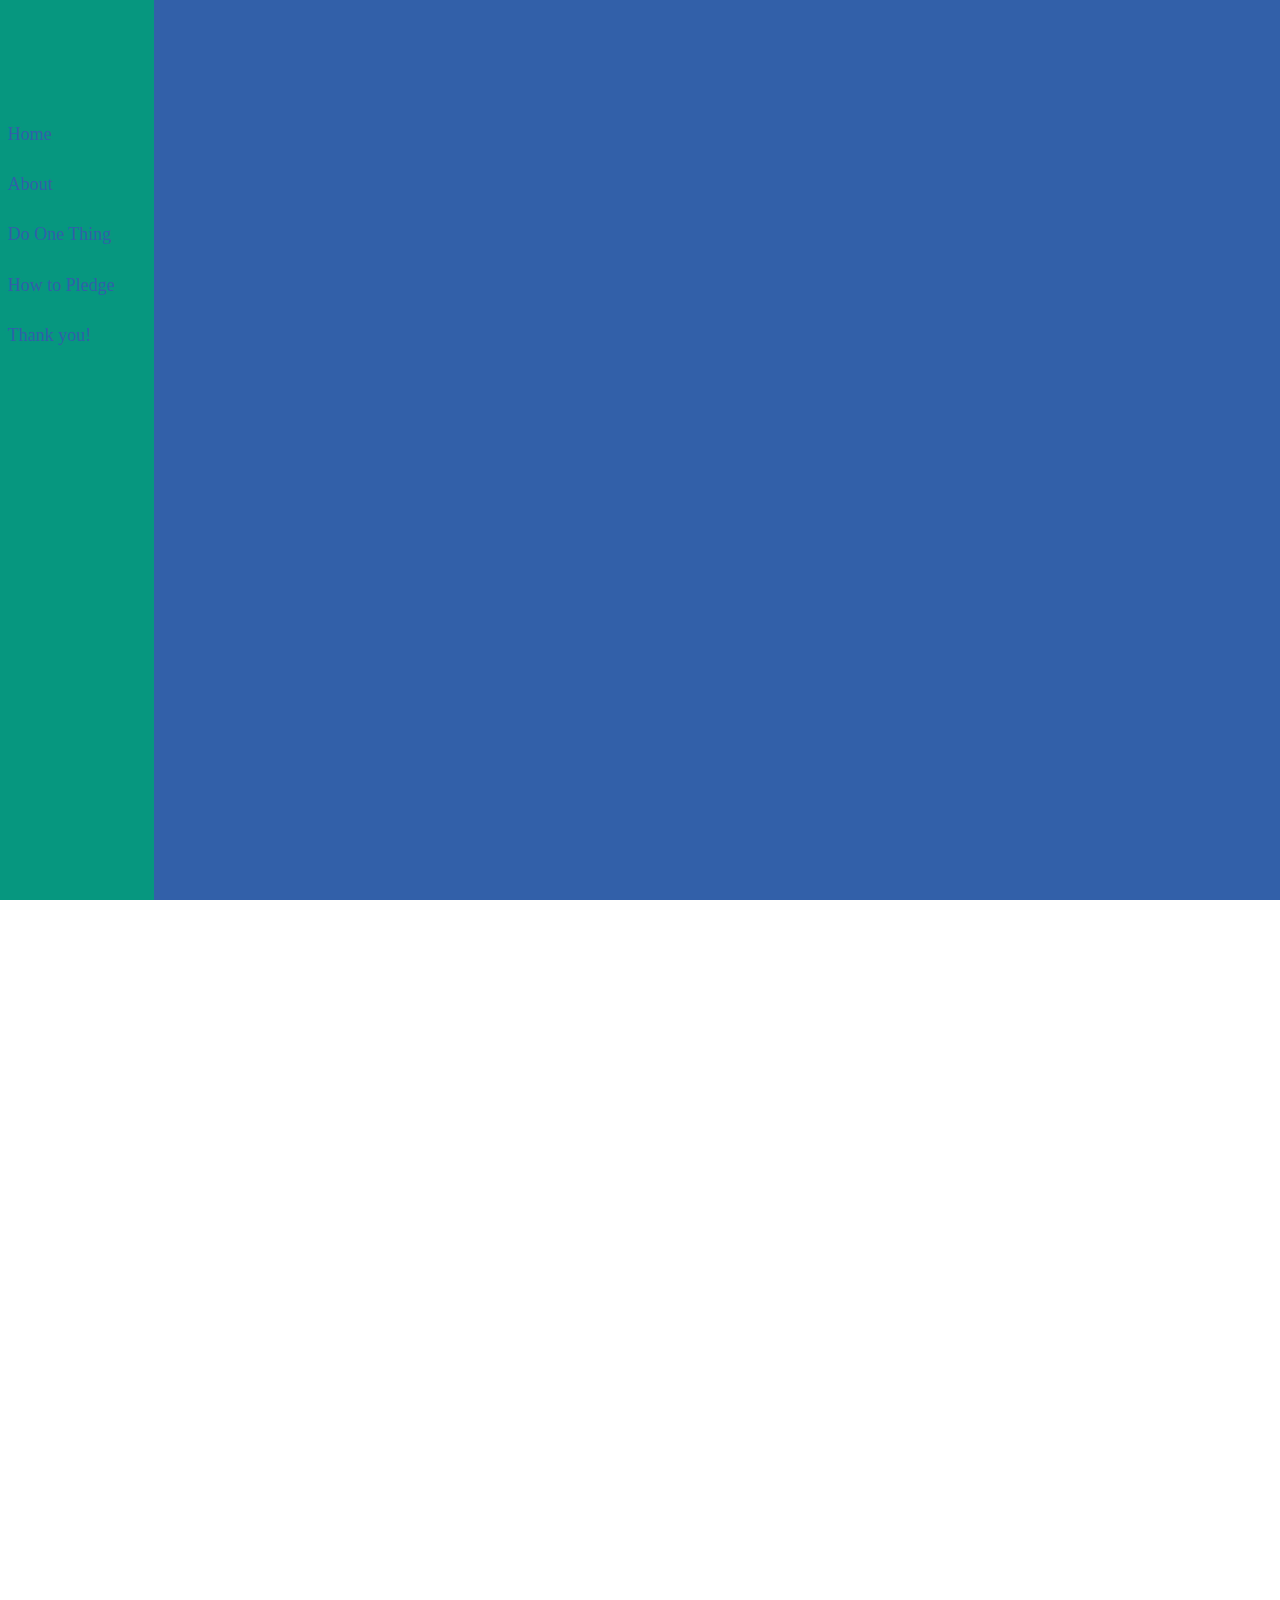
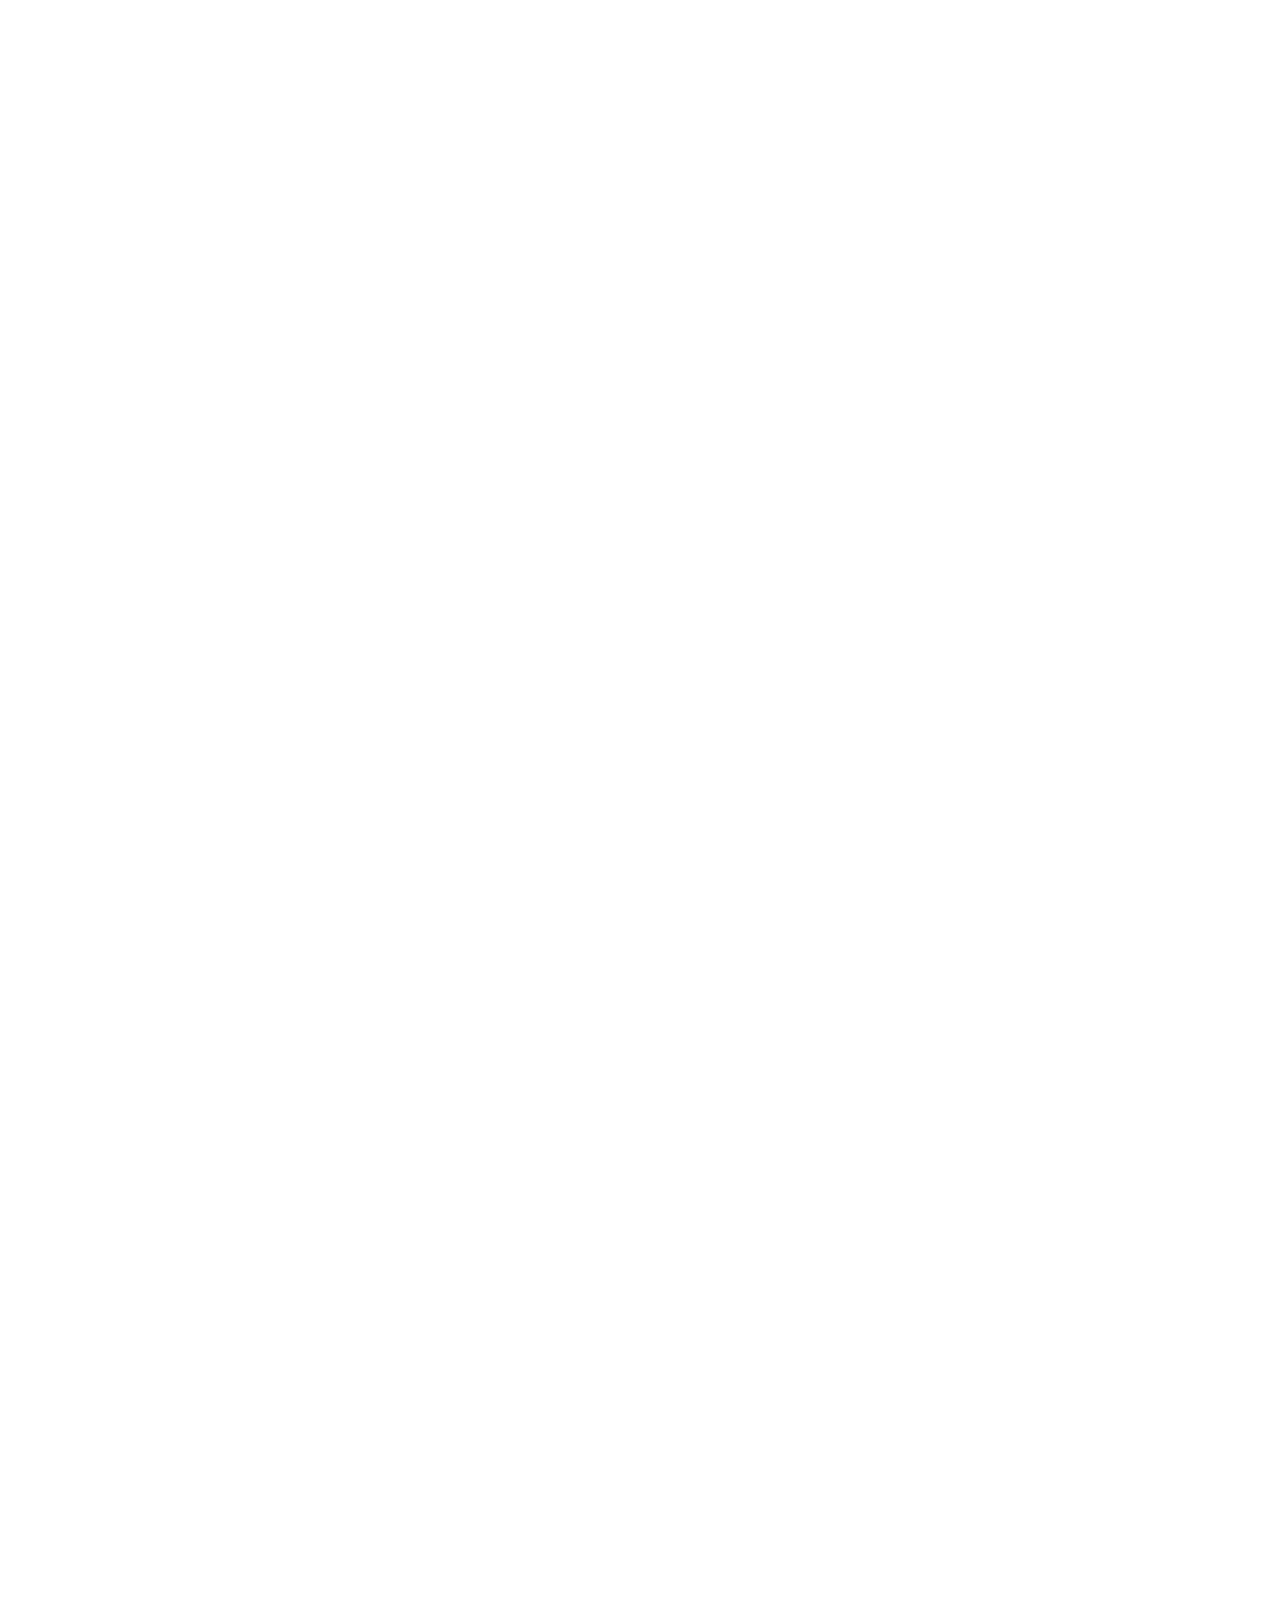
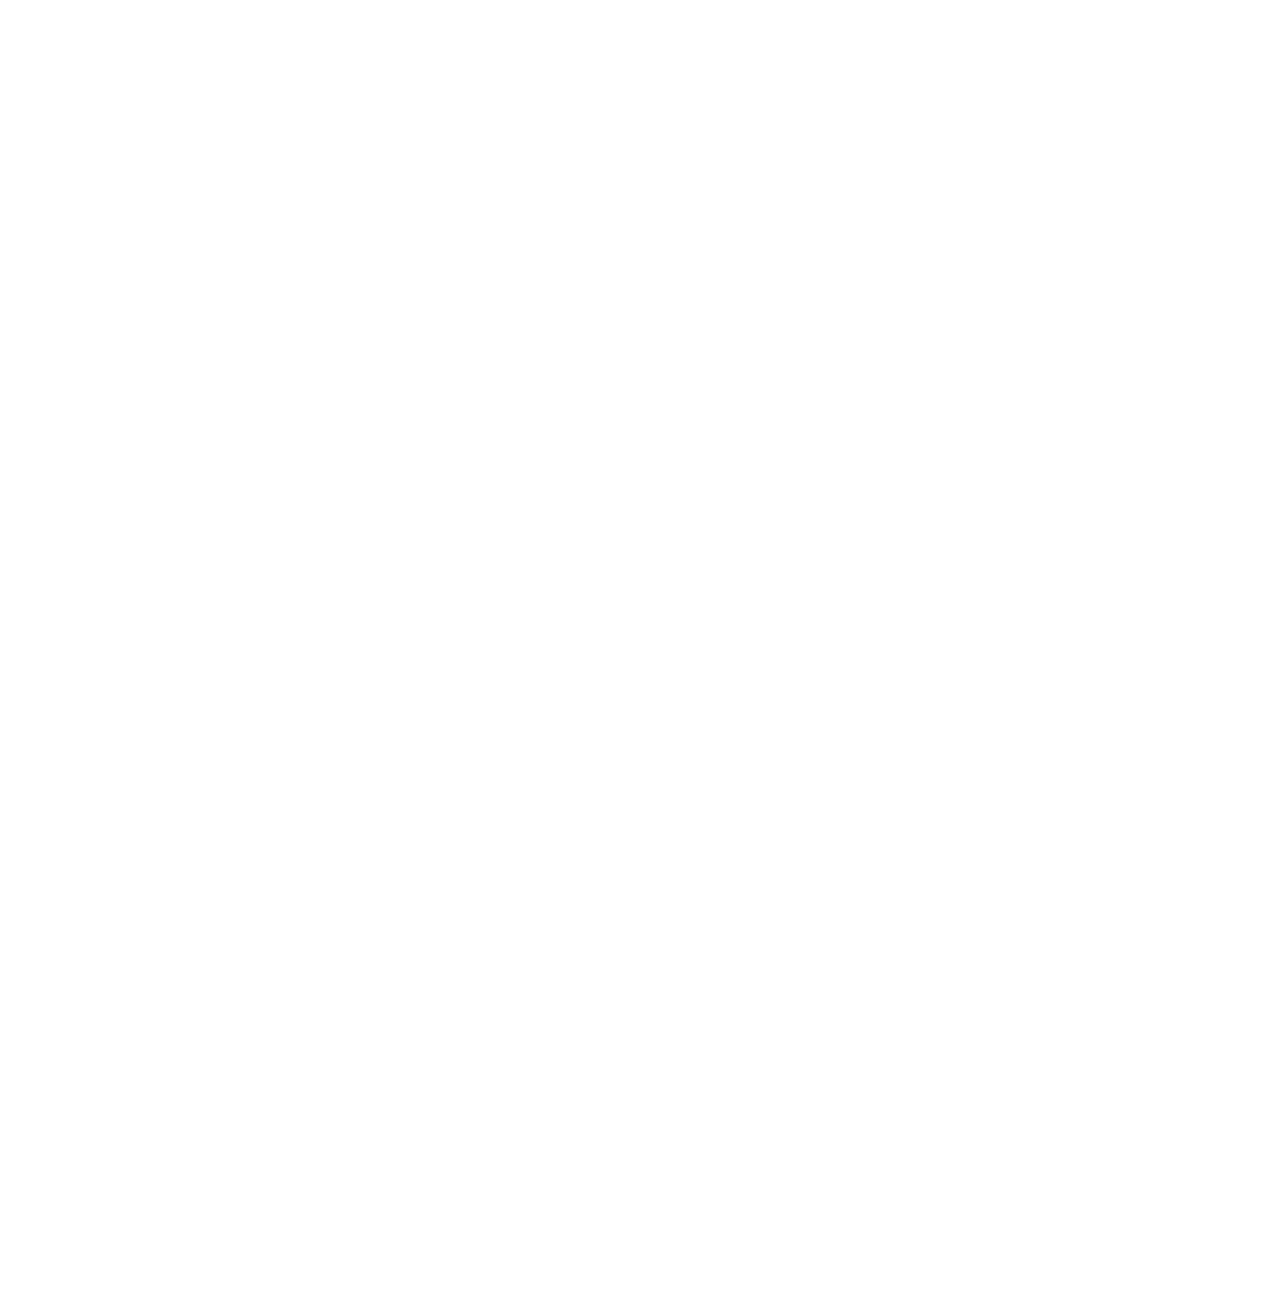
==== DOT.html @ 1df5a425 "Initial commit of all files" ====
<!--Written and designed by Anja Sheppard, December 2015
----Educational purposes only
----Open source - feel free to use
-->

<!DOCTYPE html>
<html>

    <head>

        <title>DOT</title>

        <link rel="stylesheet" type="text/css" href="jquery.fullPage.css" />


        <script src="https://ajax.googleapis.com/ajax/libs/jquery/1.11.3/jquery.min.js"></script>
        <link rel="stylesheet" type="text/css" href="jquery.fullPage.css">
        <link rel="stylesheet" type="text/css" href="DOT.css">
        <script type="text/javascript" src="DOT.js"></script>
        <script type="text/javascript" src="jquery.fullPage.js"></script>

    </head>

    <body>
        
        <div id = "navbar">
        
            <ul>
                
                <a href="#Home"><li id="litop">Home</li></a>
                <a href="#About"><li id="liabout">About</li></a>
                <a href="#DoOneThing"><li id="lidot">Do One Thing</li></a>
                <a href="#HowToPledge"><li id="lipledge">How to Pledge</li></a>
                <a href="#ThankYou"><li id="libottom">Thank you!</li></a>
            
                <!--<li id = "litop"><a>Climate Change</a></li>-->
                
                <!--<li id = "lidot"><a>Do One Thing</a></li>-->
                
               <!-- <li id = "lipledge"><a>How to Pledge</a></li>-->
                
                <!--<li id = "libottom"><a>Thank you!</a></li>-->
            
            </ul>
        
        </div>

        <div id = "fullpage">

            <div class = "section" id = "firstpage">

                <div id = "h1">

                    <h1></h1>

                </div>
                <!--<div id = "p">

                    <p>Click to learn more.</p>

                </div>-->

                <img id = "firstarrowimg" src = "newarrow.png" height = "20px" width = "40px"/>

            </div>

            <div class = "section" id = "secondpage">

                <img id = "secondtoparrowimg" src = "newarrow.png" height = "20px" width = "40px"/>
                
                <img id = "gwarming" src = "global-warming.jpg" height = "255px" width = "194px"/>

                <p  id = "secondpagep">Hi! Anja and Scout are sophomores at Chapel Hill High School. This year, they are attending the Climate LEAP (Leadership and Energy Awareness Program) at UNC. For their final action project, they are encouraging teens to DOT (Do One Thing). This website submits your chosen DOT to them, and they will put it on a mural at their school! Feel free to email with any questions: do1thing.chapelhillschools@gmail.com</p>

                <img id = "secondarrowimg" src = "newarrow.png" height = "20px" width = "40px"/>


            </div>

            <div class = "section" id = "thirdpage">

                <img id = "thirdtoparrowimg" src = "newarrow.png" height = "20px" width = "40px"/>

                <p id = thirdpagep>
                Climate change is one of the most important issues of our generation. Even through wars and terrorism are happening around the world, eventually those will be ended. Climate change is a long, unending process. It is up to us to change how extreme climate change impacts our lives.
                </p>

                <img id = "thirdarrowimg" src = "newarrow.png" height = "20px" width = "40px"/>

            </div>
            
            <div class = "section" id = "fourthpage">

                <img id = "fourthtoparrowimg" src = "newarrow.png" height = "20px" width = "40px"/>

                <p id = fourthpagep>
                How can each of us make a contribution to the end of climate change?
                Climate change is one of the biggest crises of this generation.

                </p>

                <img id = "fourtharrowimg" src = "newarrow.png" height = "20px" width = "40px"/>

            </div>

            <div class = "section" id = "fifthpage">

                <img id = "fifthtoparrowimg" src = "newarrow.png" height = "20px" width = "40px"/>
                
                <h2>Thank you for reading! Visit ACE's website below and pledge to Do One Thing!</h2>
                
                <input id = "pledgeButton" type="submit" value="PLEDGE!" onclick = "Submit()">
                
                <input id = "pledgeButton" type="submit" value="FORM!" onclick = "SubmitForm()">

                <!--<img id = "fiftharrowimg" src = "newarrow.png" height = "20px" width = "40px"/>-->


                <div id = "copyright"><p id = "cp">&copy Anja Sheppard 2016</p></div>

            </div>

        </div>

    </body>

</html>
---- DOT.css ----
html, body {

    /*height: 100%;*/
    margin: 0;
    overflow: auto;

}

#navbar{
    
    width: 12%;
    height: 100%;
    position: fixed;
    z-index: 100;
    background-color: #06977F;
    color: #3260A9;
    
}

#firstpage{

    background-color: #3260A9;
    width: 100%;
    /*height: 100%;*/
    position: relative;
    overflow: auto;


}

#secondpage{

    width: 100%;
    /*height: 100%;*/
    background-color: #14499E;
    position: relative;

}

#thirdpage{

    width: 100%;
    /*height: 100%;*/
    background-color: #0C3678;
    position: relative;


}

#fourthpage{

    width: 100%;
    /*height: 100%;*/
    background-color: #507ABC;
    position: relative;

}

#fifthpage{

    width: 100%;
    /*height: 100%;*/
    background-color: #14499E;
    position: relative;

}

#h1{

    display: none;
    font-family: candara;
    color: #799CD3;
    font-size: 64px;
    position: absolute;
    top: 30%;
    margin-right: -50%;
    transform: translate(-50%, -50%)

}

#p{

    position: absolute; 
    bottom: 0; 
    margin-left: 37%;
    font-family: "candara";
    font-size: 28px;
    color: #0C3678;
    
}

#firstarrowimg{

    position: absolute;
    bottom: 10px;
    margin-left: 47%;
    display: none;
    padding: 10px;
    
}

#secondarrowimg, #thirdarrowimg, #fourtharrowimg{

    position: absolute;
    bottom: 10px;
    margin-left: 47%;   
    padding: 10px;
    
}

#cp{

    position: absolute;
    bottom: 0;
    color: white;
    right: 10px;

}

#gwarming{

    padding: 2%;
    background-color: rgba(122, 156, 211, .70);
    border-radius: 10px;
    margin-left: 39%;
    margin-top: 3%;

}

#secondtoparrowimg, #thirdtoparrowimg, #fourthtoparrowimg, #fifthtoparrowimg{
    
    position: absolute;
    top: 10px;
    margin-left: 47%;
    padding: 10px;
    -ms-transform: rotate(180deg); /* IE 9 */
    -webkit-transform: rotate(180deg); /* Chrome, Safari, Opera */
    transform: rotate(180deg);

}

h1{

    margin-top: 0;
    font-family: candara;
    position: absolute;
    top: 40%;
    margin-left: 17%;
    font-size: 50px;
    color: #0C3678;

}

h2{

    margin-top: 0;
    margin-left: 17%;
    font-family: candara;
    top: 20%;
    position: absolute;

}

#thirdpagep, #fourthpagep{

    font-family: candara;
    margin-top: 0;
    margin-left: 10%;
    font-size: 18px;
    position: absolute;
    top: 20%;
    margin-right: 10%;

}

#fullpage{
    
    margin-left: 12%;
    
}

#navbar ul{
   
    padding-left: 5%;
    padding-right: 0;
    list-style-type: none;
    font-family: candara;
    height: 100%;
    font-size: 18px;
    
}

#navbar li{
    
    padding-left: 
    padding-top: 20%;
    padding-bottom: 20%;
    -webkit-transition: all .75s ease;
    -moz-transition: all .75s ease;
    /* Firefox */
    -o-transition: all .75s ease;
    /* IE 9 */
    -ms-transition: all .75s ease;
    /* Opera */
    
}

#litop{
    
    margin-top: 85%;
    
}

#navbar li:hover{
    
    background-color: #3260A9;
    color: #06977F;
    -webkit-transition: all .75s ease;
    -moz-transition: all .75s ease;
    /* Firefox */
    -o-transition: all .75s ease;
    /* IE 9 */
    -ms-transition: all .75s ease;
    /* Opera */
        
}

#navbar a:visited{
    
    text-decoration: none;
    color: #3260A9;
    
}

#navbar a:link{
    
    text-decoration: none;
    
}

#navbar a{
    
    color: #3260A9;
    
}

#secondpagep{
    
    font-family: candara;
    margin-right: 10%;
    margin-left: 10%;
    font-size: 24px;
    color: #C0C0C0;

}

#pledgeButton{
    
    border: none;
    background-color: #365F9F;
    color: white;
    margin-left: 45%;
    height: 50px;
    width: 100px;
    border-radius: 5px;
    font-size: 18px;
    margin-bottom: 2.5%;
    
}

#copyright{
    
    font-family: candara;
    
}
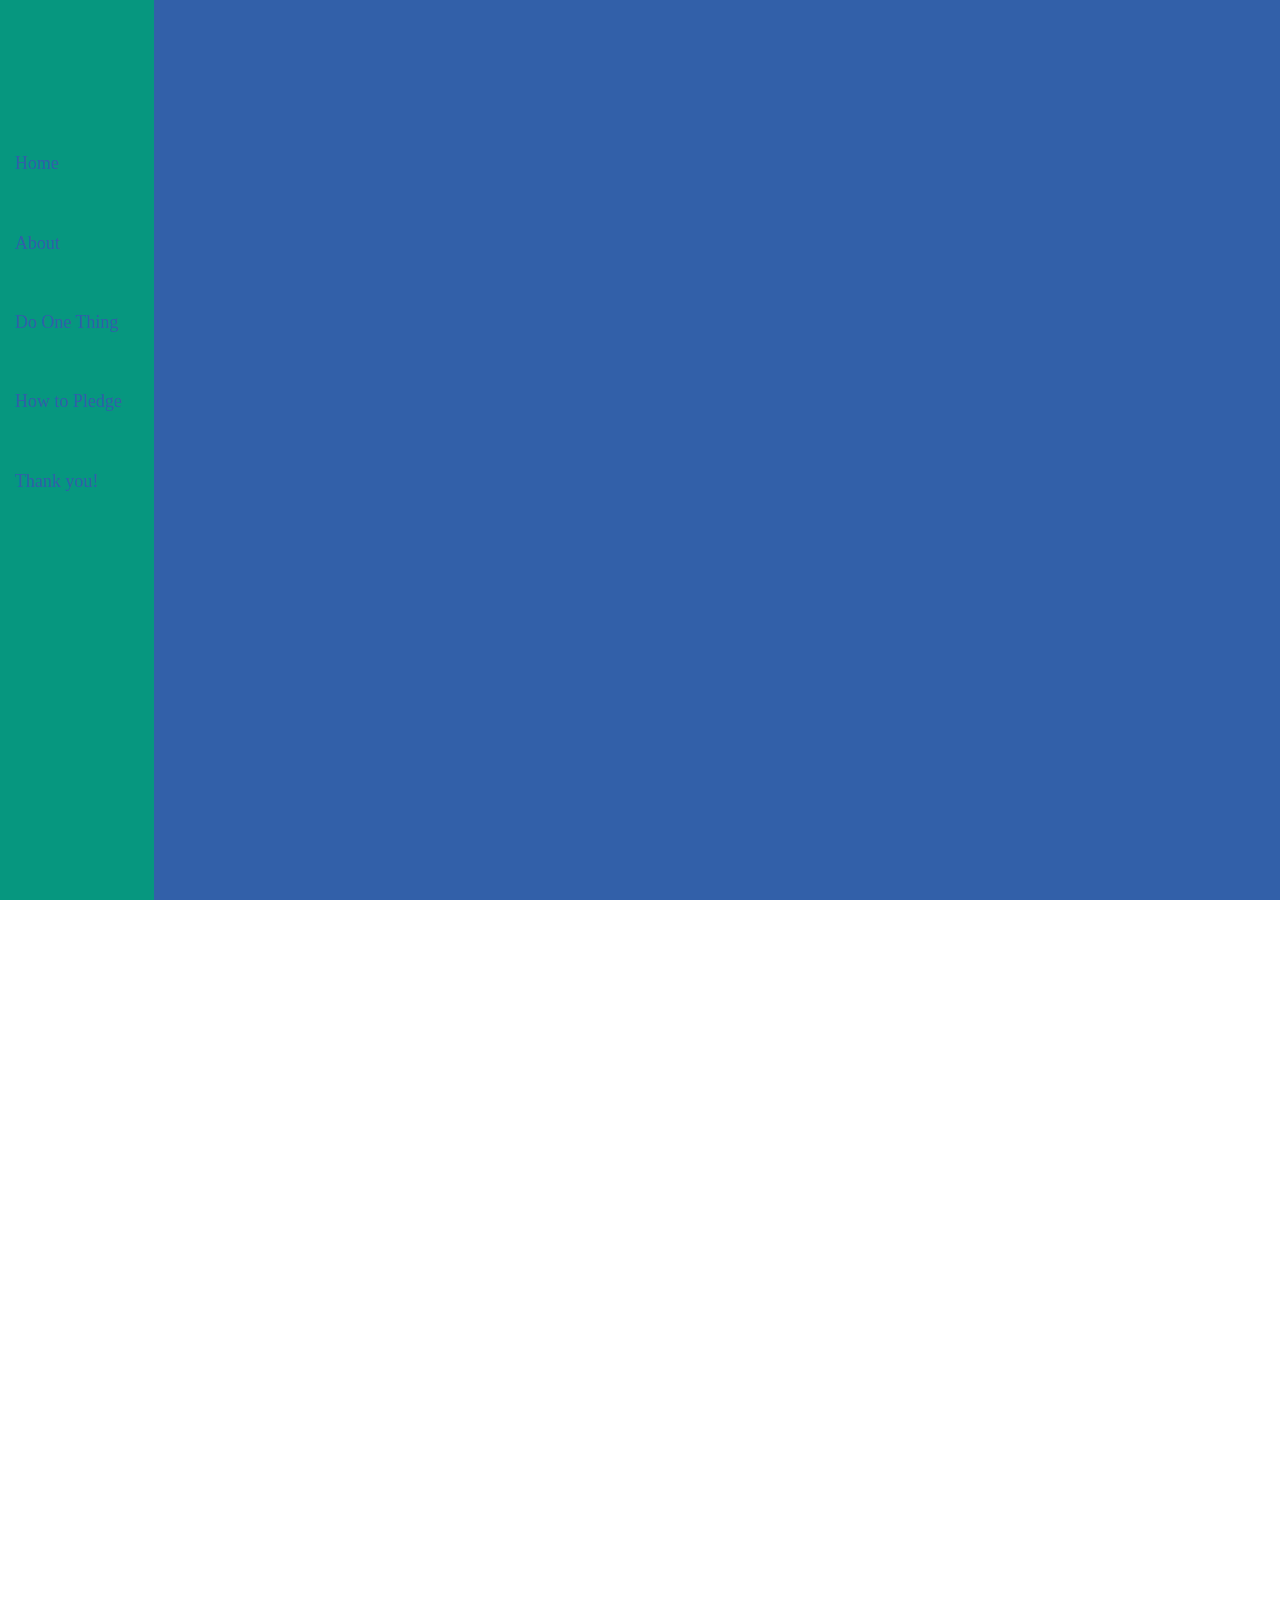
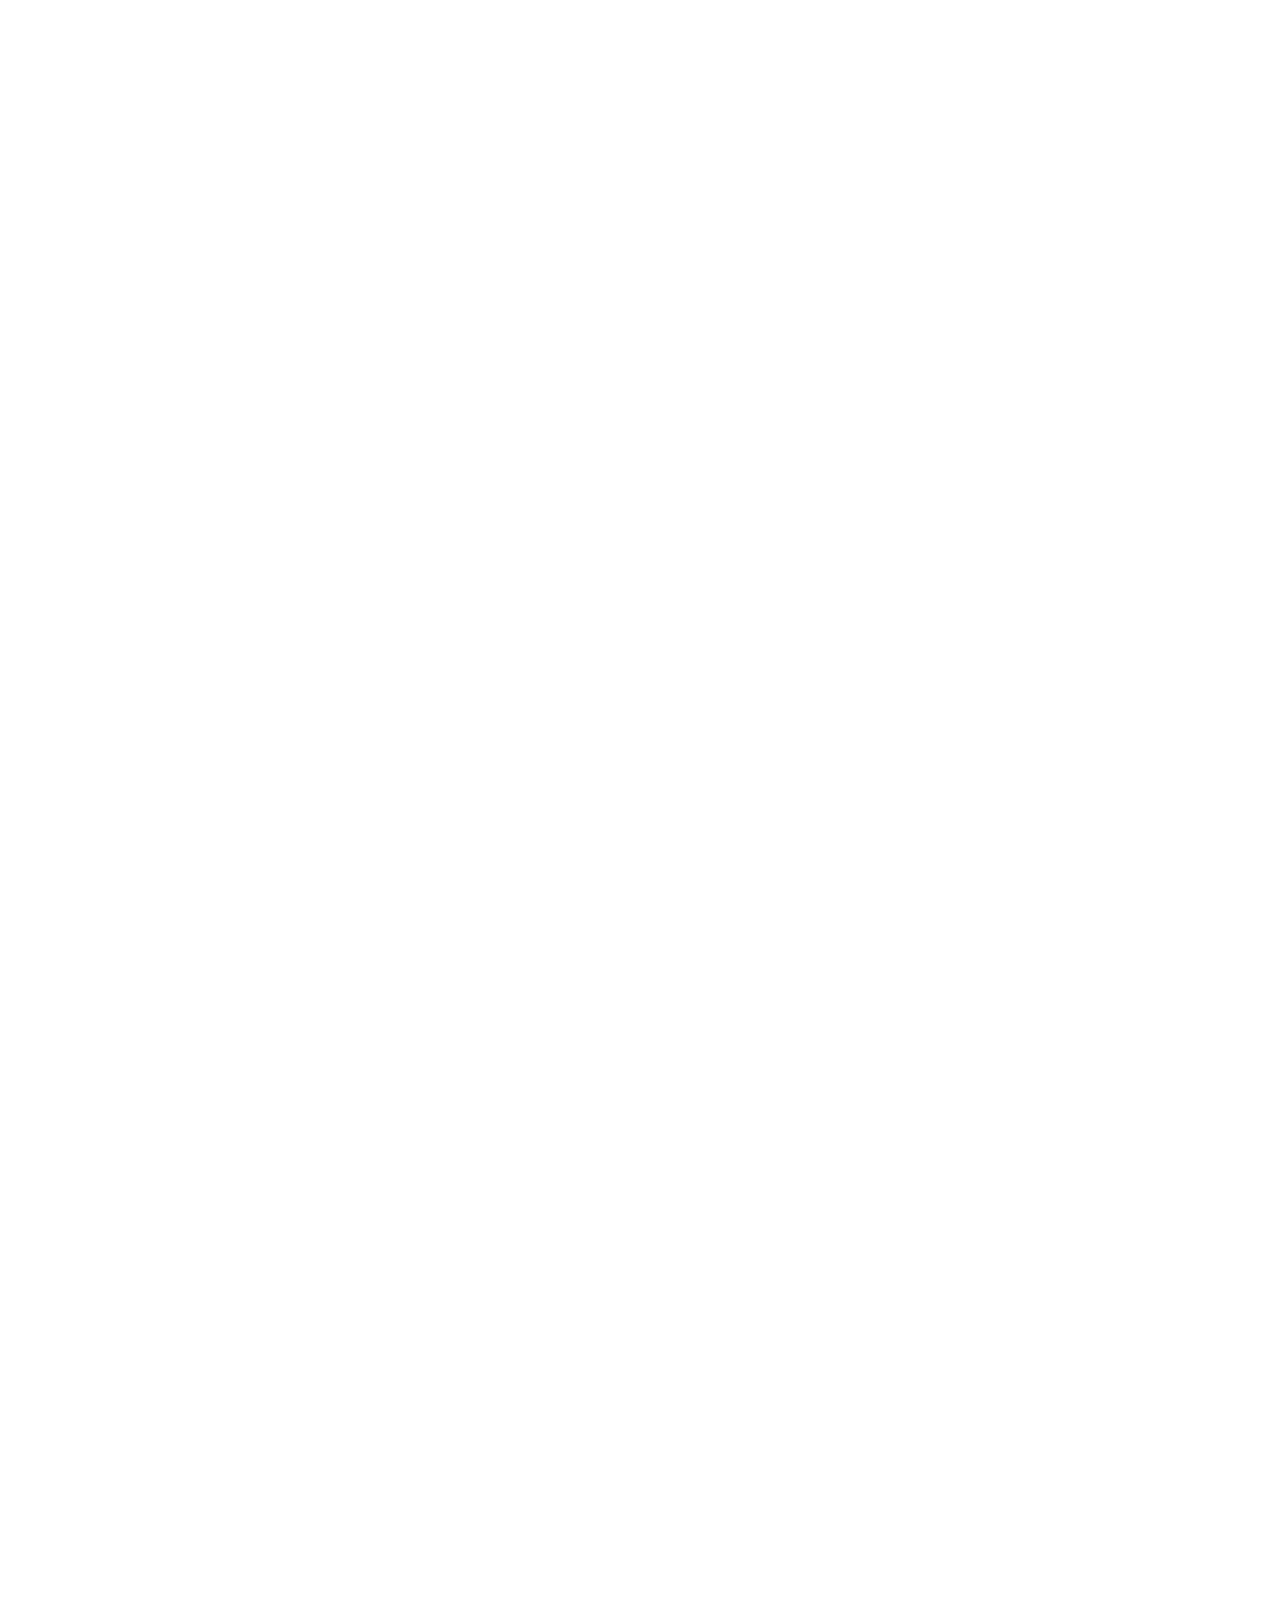
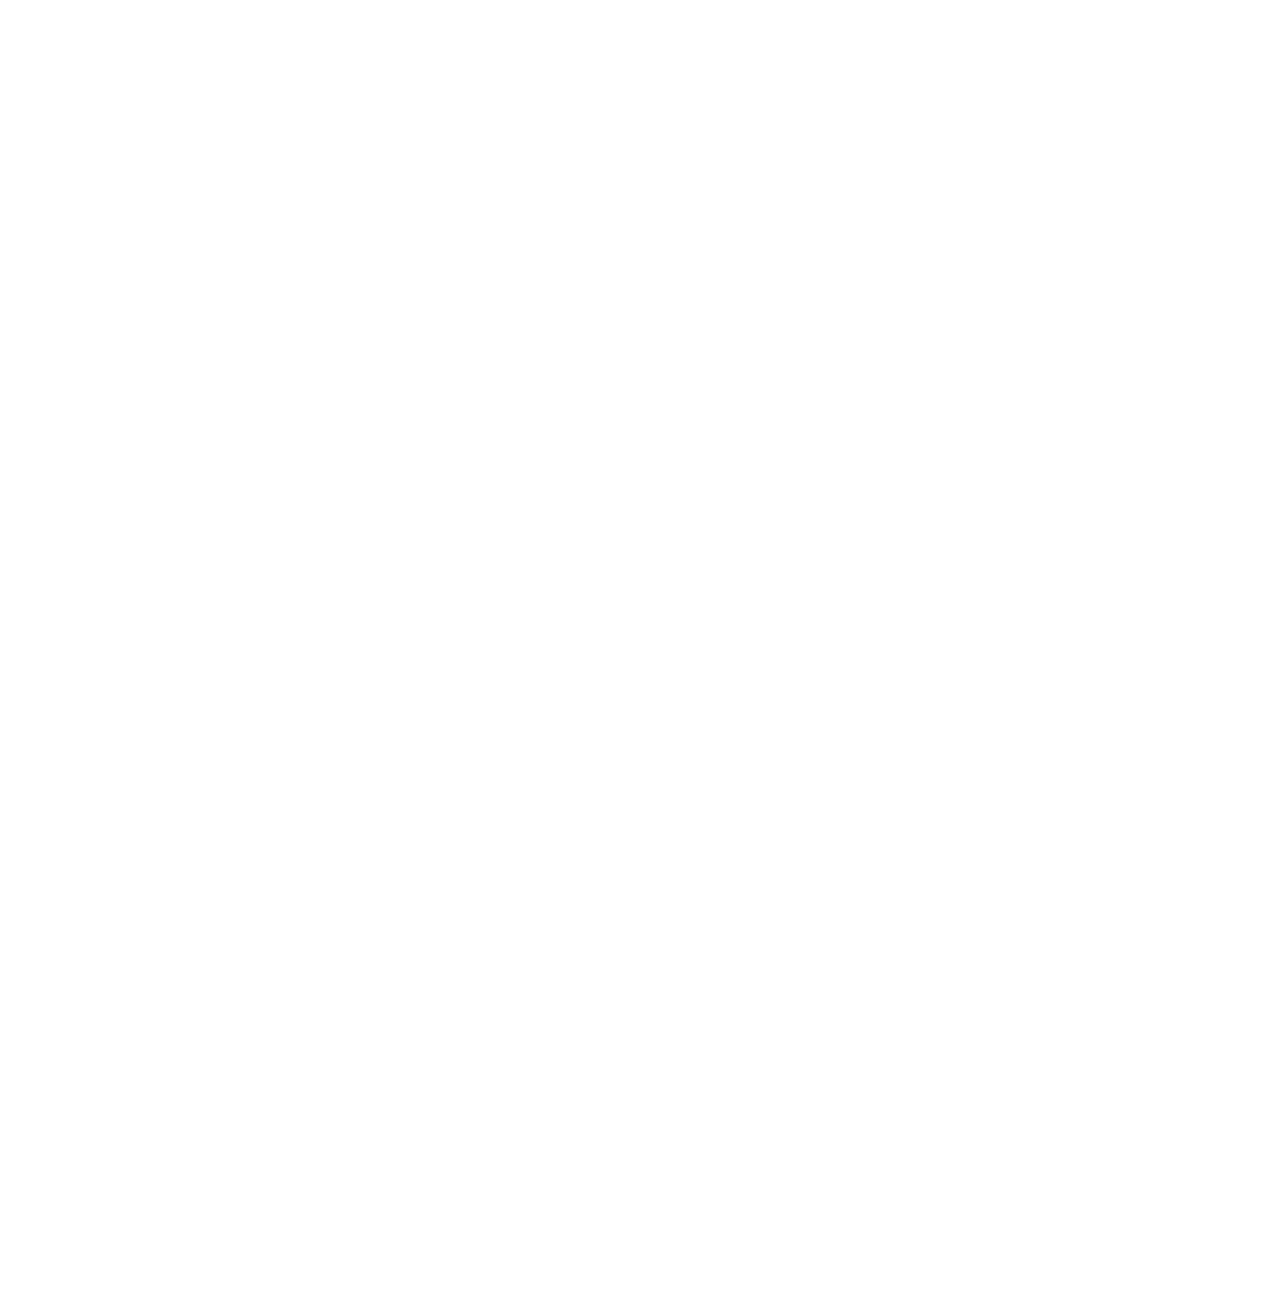
==== commit 470529ae: "active class" ====
--- a/DOT.html
+++ b/DOT.html
@@ -1,6 +1,5 @@
-<!--Written and designed by Anja Sheppard, December 2015
+<!--Written and designed by Anja Sheppard, 2016
 ----Educational purposes only
-----Open source - feel free to use
 -->
 
 <!DOCTYPE html>
@@ -27,11 +26,11 @@
         
             <ul>
                 
-                <a href="#Home"><li id="litop">Home</li></a>
-                <a href="#About"><li id="liabout">About</li></a>
-                <a href="#DoOneThing"><li id="lidot">Do One Thing</li></a>
-                <a href="#HowToPledge"><li id="lipledge">How to Pledge</li></a>
-                <a href="#ThankYou"><li id="libottom">Thank you!</li></a>
+                <a id = "idHome" href="#Home"><li id="litop">Home</li></a>
+                <a id = "idAbout" href="#About"><li id="liabout">About</li></a>
+                <a id = "idDoOneThing" href="#DoOneThing"><li id="lidot">Do One Thing</li></a>
+                <a id = "idHowToPlege" href="#HowToPledge"><li id="lipledge">How to Pledge</li></a>
+                <a id = "idThankYou" href="#ThankYou"><li id="lithankyou">Thank you!</li></a>
             
                 <!--<li id = "litop"><a>Climate Change</a></li>-->
                 
@@ -124,4 +123,4 @@
 
     </body>
 
-</html>
+</html>--- a/DOT.css
+++ b/DOT.css
@@ -192,7 +192,7 @@
 
 #navbar li{
     
-    padding-left: 
+    padding-left: 5%;
     padding-top: 20%;
     padding-bottom: 20%;
     -webkit-transition: all .75s ease;
@@ -205,7 +205,23 @@
     
 }
 
+/* Active navbar item hover styles */
+#navbar li.active:hover {
+  color:red;
+}
+
 #litop{
+    
+    padding-left: 5%;
+    padding-top: 20%;
+    padding-bottom: 20%;
+    -webkit-transition: all .75s ease;
+    -moz-transition: all .75s ease;
+    /* Firefox */
+    -o-transition: all .75s ease;
+    /* IE 9 */
+    -ms-transition: all .75s ease;
+    /* Opera */
     
     margin-top: 85%;
     
@@ -272,4 +288,42 @@
     
     font-family: candara;
     
+}
+
+/**********IPAD/TABLET*********/
+@media (max-width: 1200px){
+    
+    #secondpagep{
+        
+        font-size: 18px;
+        
+    }
+}
+
+/**********IPHONE/MOBILE*********/
+@media (max-width: 600px){
+    
+    #navbar{
+        
+        display: none;
+        
+    } 
+    
+    #fullpage{
+        
+        margin-left: 0;
+        
+    }
+    
+    #secondpagep{
+        
+        font-size: 12px;
+        
+    }
+    
+    #gwarming{
+        
+        margin-left: 29%;
+        
+    }
 }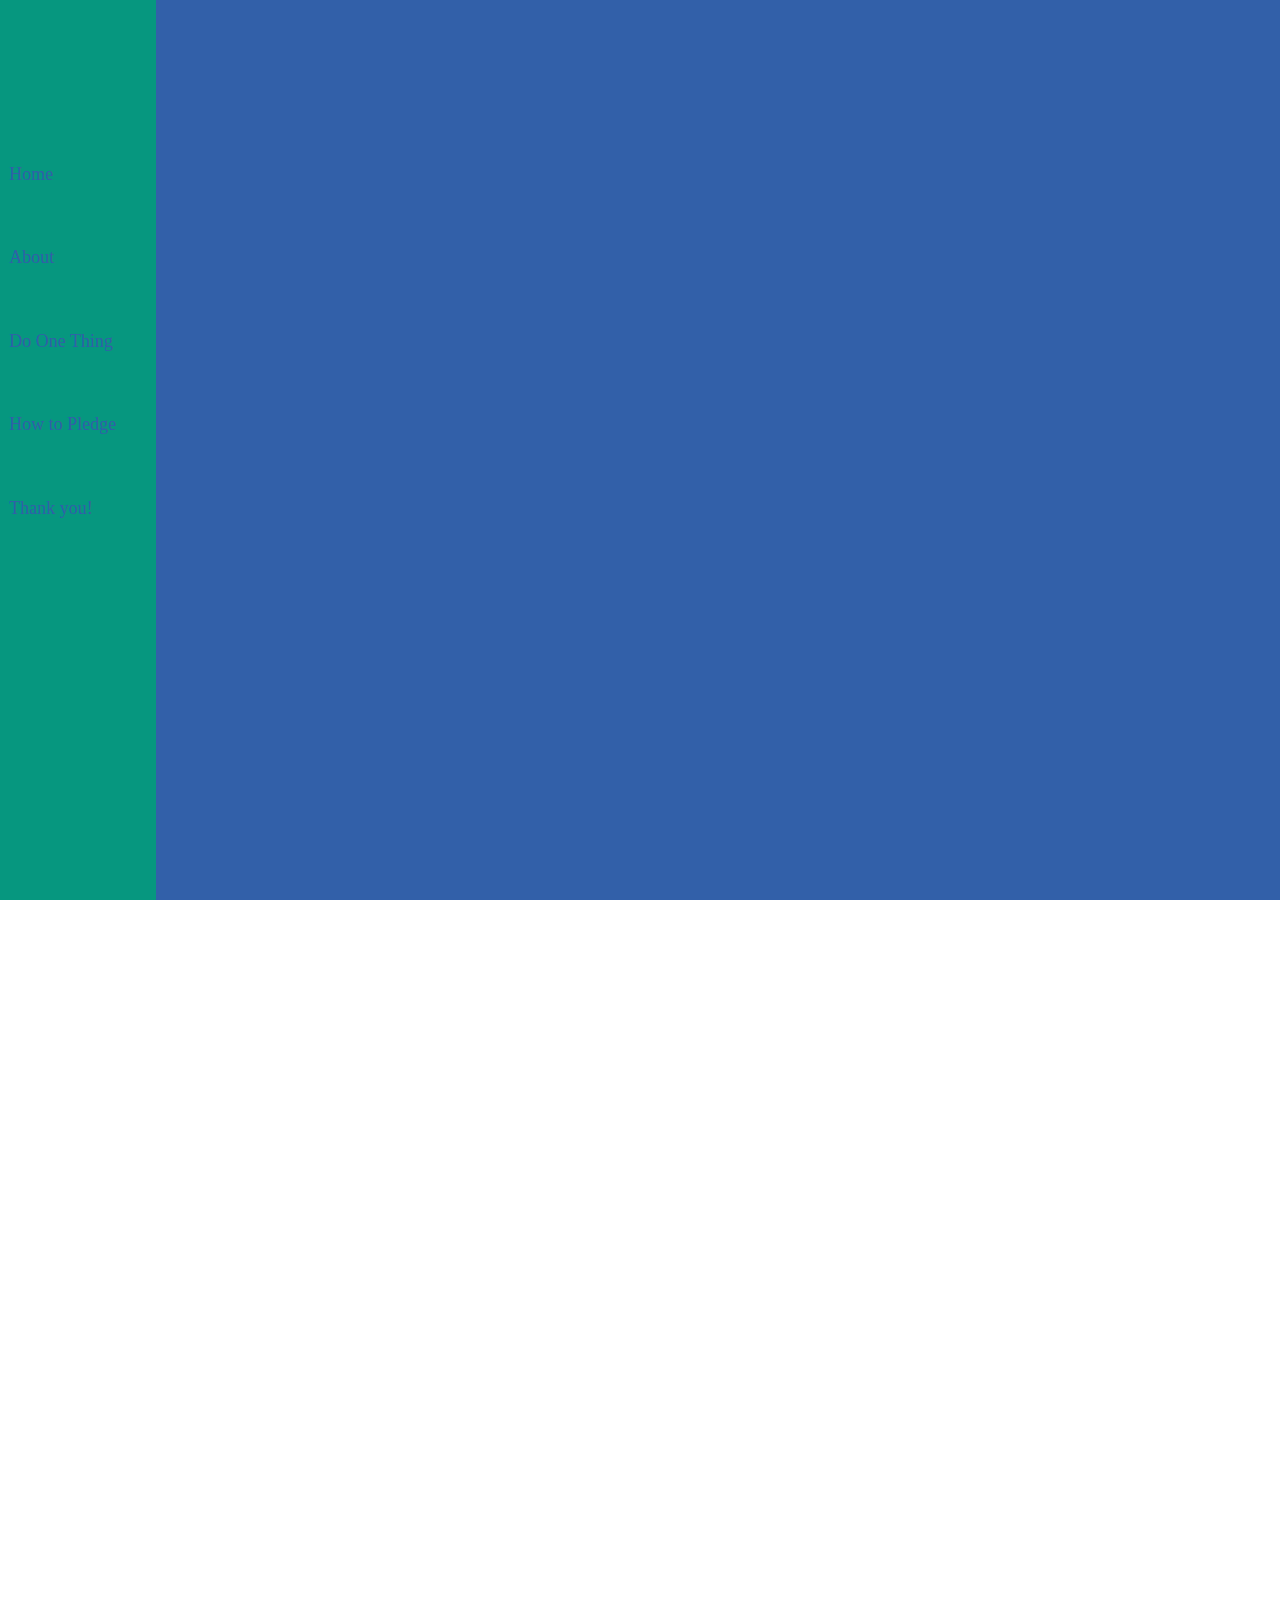
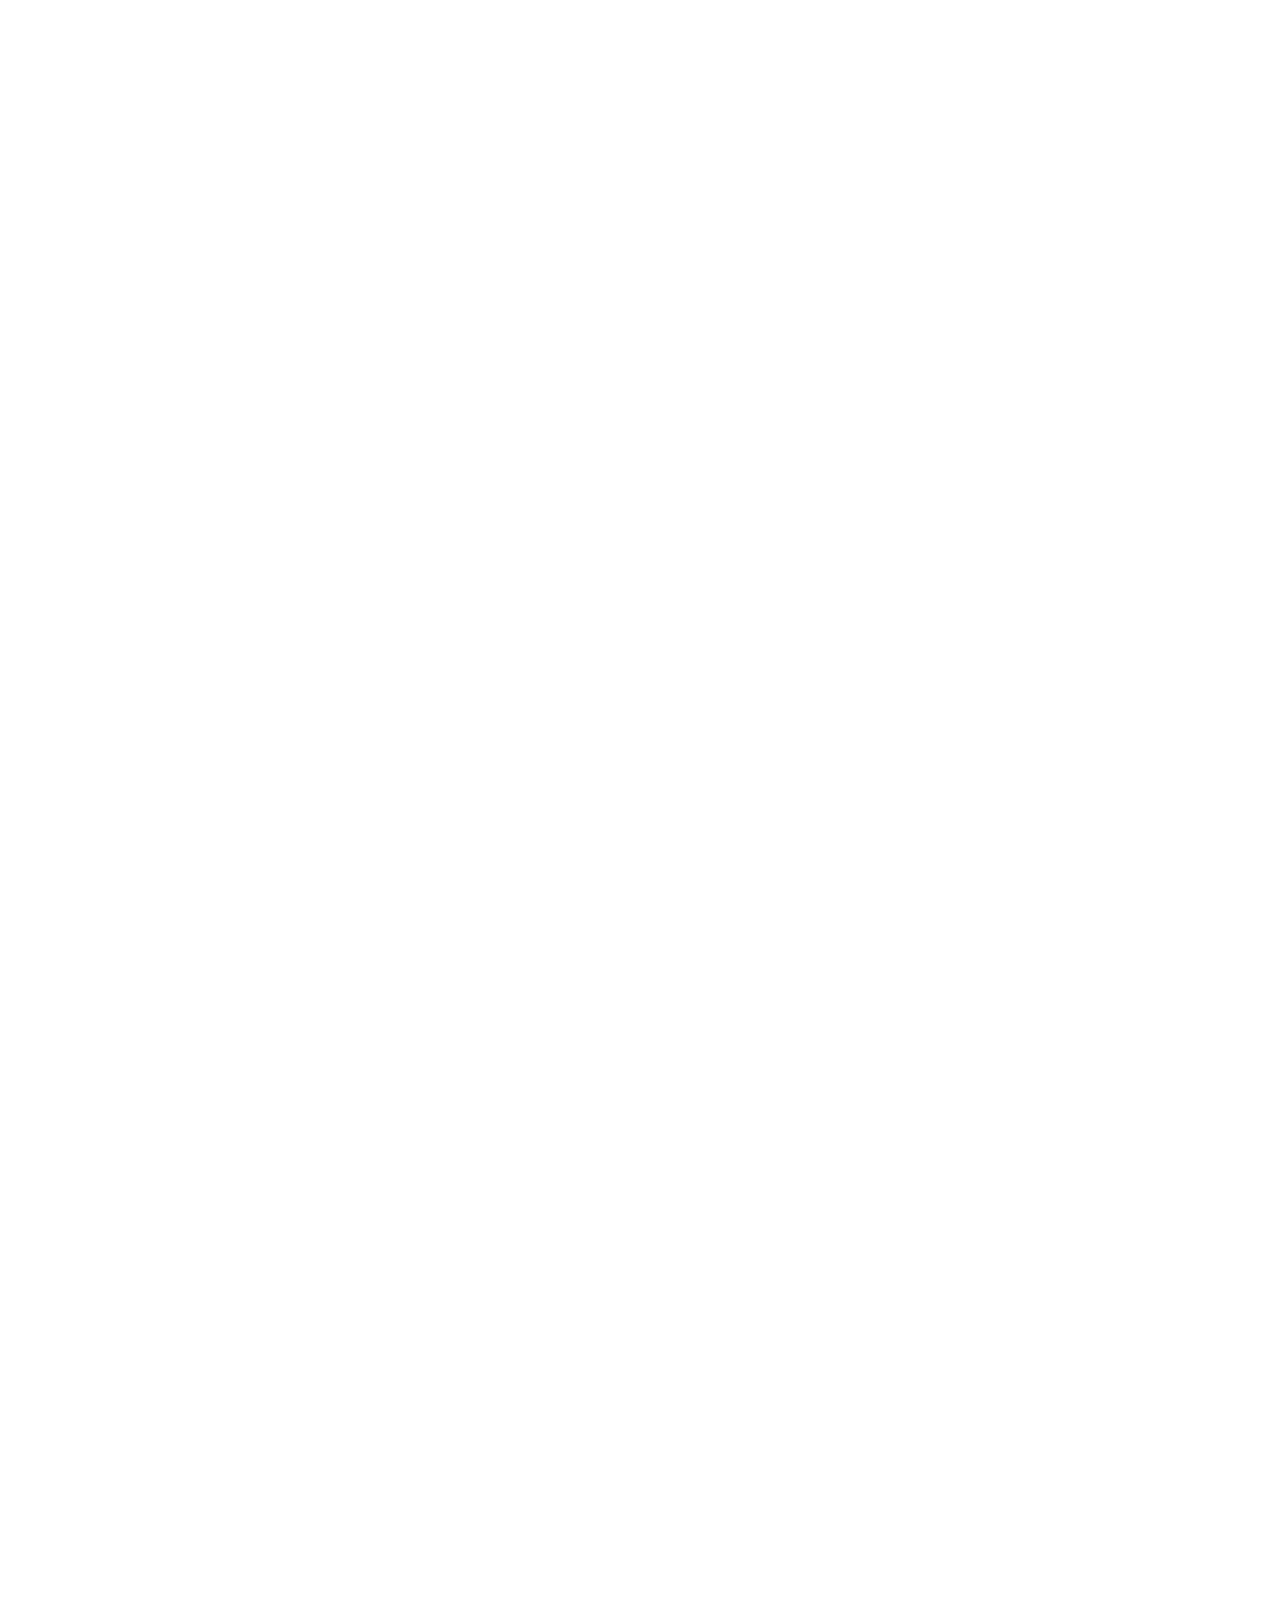
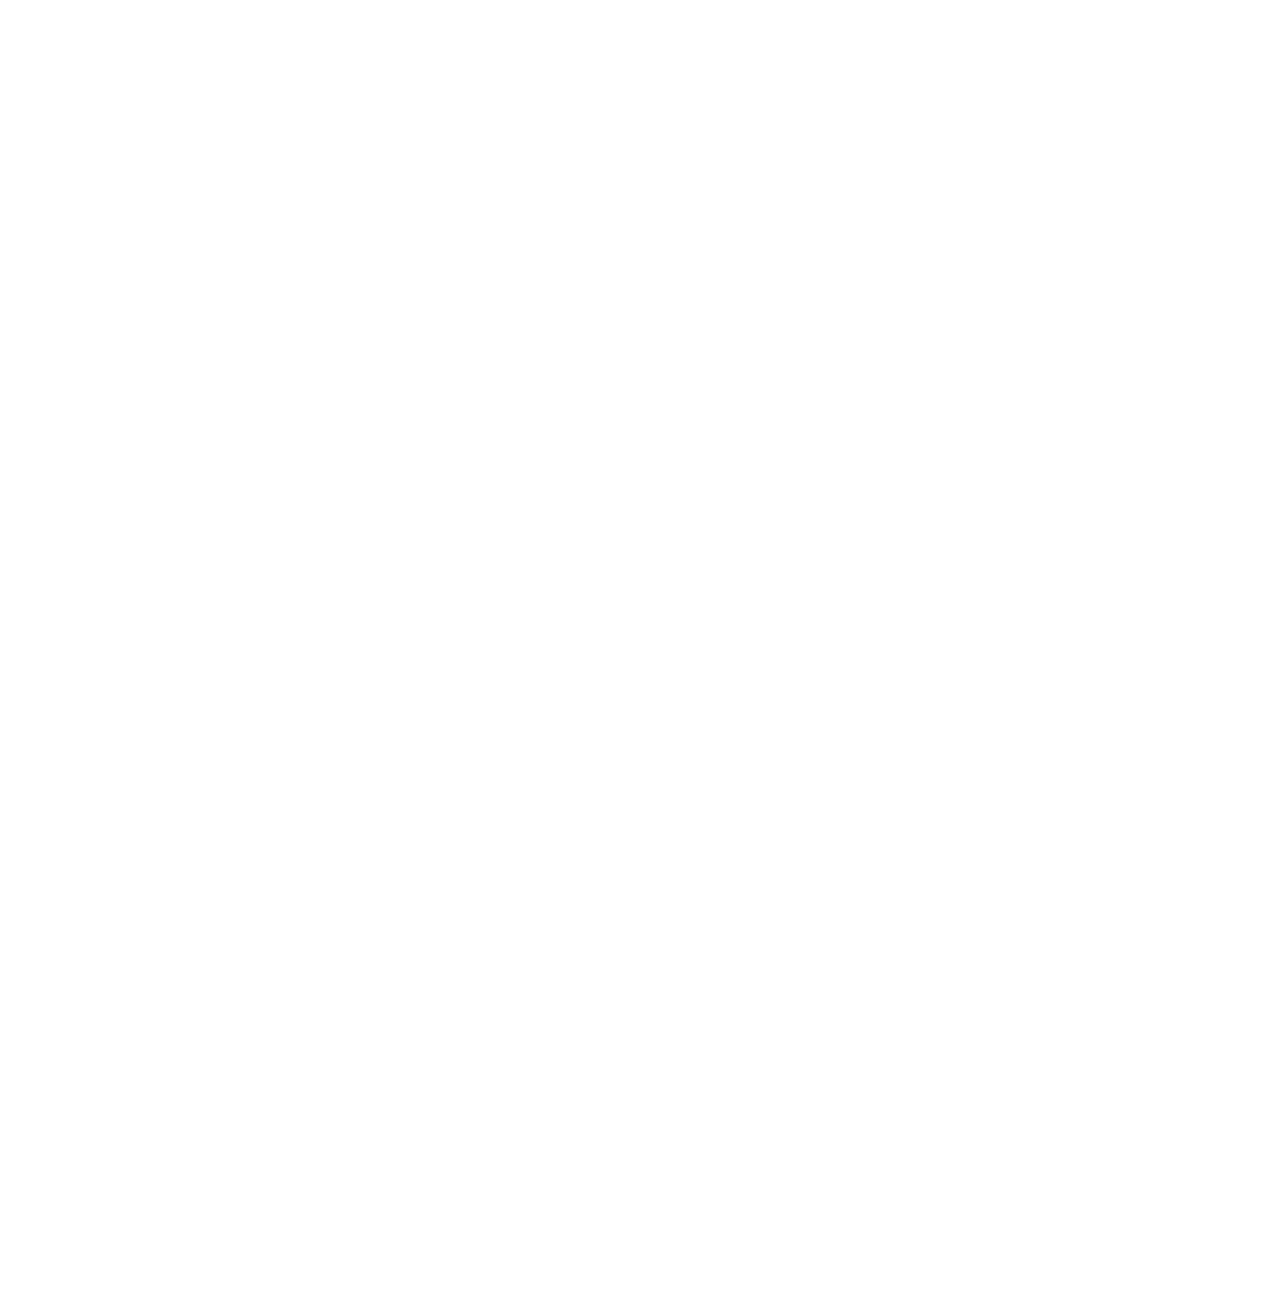
==== commit e5a1c877: "navbar" ====
--- a/DOT.html
+++ b/DOT.html
@@ -1,6 +1,5 @@
 <!--Written and designed by Anja Sheppard, 2016
-----Educational purposes only
--->
+----Educational purposes only-->
 
 <!DOCTYPE html>
 <html>
@@ -26,11 +25,11 @@
         
             <ul>
                 
-                <a id = "idHome" href="#Home"><li id="litop">Home</li></a>
-                <a id = "idAbout" href="#About"><li id="liabout">About</li></a>
-                <a id = "idDoOneThing" href="#DoOneThing"><li id="lidot">Do One Thing</li></a>
-                <a id = "idHowToPlege" href="#HowToPledge"><li id="lipledge">How to Pledge</li></a>
-                <a id = "idThankYou" href="#ThankYou"><li id="lithankyou">Thank you!</li></a>
+                <a onmouseover = "changeColor(0)" onmouseout  = "changeColorBack(0)" id = "idHome" href="#Home"><li id="litop">Home</li></a>
+                <a onmouseover = "changeColor(1)" onmouseout  = "changeColorBack(1)" id = "idAbout" href="#About"><li id="liabout">About</li></a>
+                <a onmouseover = "changeColor(2)" onmouseout  = "changeColorBack(2)" id = "idDoOneThing" href="#DoOneThing"><li id="lidot">Do One Thing</li></a>
+                <a onmouseover = "changeColor(3)" onmouseout  = "changeColorBack(3)" id = "idHowToPledge" href="#HowToPledge"><li id="lipledge">How to Pledge</li></a>
+                <a onmouseover = "changeColor(4)" onmouseout  = "changeColorBack(4)" id = "idThankYou" href="#ThankYou"><li id="lithankyou">Thank you!</li></a>
             
                 <!--<li id = "litop"><a>Climate Change</a></li>-->
                 
@@ -53,11 +52,6 @@
                     <h1></h1>
 
                 </div>
-                <!--<div id = "p">
-
-                    <p>Click to learn more.</p>
-
-                </div>-->
 
                 <img id = "firstarrowimg" src = "newarrow.png" height = "20px" width = "40px"/>
 
@@ -81,7 +75,7 @@
                 <img id = "thirdtoparrowimg" src = "newarrow.png" height = "20px" width = "40px"/>
 
                 <p id = thirdpagep>
-                Climate change is one of the most important issues of our generation. Even through wars and terrorism are happening around the world, eventually those will be ended. Climate change is a long, unending process. It is up to us to change how extreme climate change impacts our lives.
+                Climate change is one of the most important issues of our generation. It is up to us to change how extreme climate change impacts our lives.
                 </p>
 
                 <img id = "thirdarrowimg" src = "newarrow.png" height = "20px" width = "40px"/>
@@ -115,7 +109,7 @@
                 <!--<img id = "fiftharrowimg" src = "newarrow.png" height = "20px" width = "40px"/>-->
 
 
-                <div id = "copyright"><p id = "cp">&copy Anja Sheppard 2016</p></div>
+                <div id = "copyright"><p id = "cp">&copy Anja Sheppard 2016, All Rights Reserved</p></div>
 
             </div>
 
--- a/DOT.css
+++ b/DOT.css
@@ -1,6 +1,5 @@
 html, body {
 
-    /*height: 100%;*/
     margin: 0;
     overflow: auto;
 
@@ -31,7 +30,6 @@
 #secondpage{
 
     width: 100%;
-    /*height: 100%;*/
     background-color: #14499E;
     position: relative;
 
@@ -40,7 +38,6 @@
 #thirdpage{
 
     width: 100%;
-    /*height: 100%;*/
     background-color: #0C3678;
     position: relative;
 
@@ -108,15 +105,6 @@
     
 }
 
-#cp{
-
-    position: absolute;
-    bottom: 0;
-    color: white;
-    right: 10px;
-
-}
-
 #gwarming{
 
     padding: 2%;
@@ -181,7 +169,7 @@
 
 #navbar ul{
    
-    padding-left: 5%;
+    padding-left: 0;
     padding-right: 0;
     list-style-type: none;
     font-family: candara;
@@ -191,6 +179,21 @@
 }
 
 #navbar li{
+    
+    padding-left: 6%;
+    padding-top: 20%;
+    padding-bottom: 20%;
+    -webkit-transition: all .75s ease;
+    -moz-transition: all .75s ease;
+    /* Firefox */
+    -o-transition: all .75s ease;
+    /* IE 9 */
+    -ms-transition: all .75s ease;
+    /* Opera */
+    
+}
+
+#litop{
     
     padding-left: 5%;
     padding-top: 20%;
@@ -203,42 +206,8 @@
     -ms-transition: all .75s ease;
     /* Opera */
     
-}
-
-/* Active navbar item hover styles */
-#navbar li.active:hover {
-  color:red;
-}
-
-#litop{
-    
-    padding-left: 5%;
-    padding-top: 20%;
-    padding-bottom: 20%;
-    -webkit-transition: all .75s ease;
-    -moz-transition: all .75s ease;
-    /* Firefox */
-    -o-transition: all .75s ease;
-    /* IE 9 */
-    -ms-transition: all .75s ease;
-    /* Opera */
-    
     margin-top: 85%;
     
-}
-
-#navbar li:hover{
-    
-    background-color: #3260A9;
-    color: #06977F;
-    -webkit-transition: all .75s ease;
-    -moz-transition: all .75s ease;
-    /* Firefox */
-    -o-transition: all .75s ease;
-    /* IE 9 */
-    -ms-transition: all .75s ease;
-    /* Opera */
-        
 }
 
 #navbar a:visited{
@@ -290,14 +259,13 @@
     
 }
 
-/**********IPAD/TABLET*********/
-@media (max-width: 1200px){
-    
-    #secondpagep{
-        
-        font-size: 18px;
-        
-    }
+#cp{
+
+    position: absolute;
+    bottom: 0;
+    color: white;
+    right: 10px;
+
 }
 
 /**********IPHONE/MOBILE*********/
@@ -326,4 +294,17 @@
         margin-left: 29%;
         
     }
+    
+    #h1{
+
+    font-size: 40px;
+
+    }
+    
+    #secondtoparrowimg, #thirdtoparrowimg, #fourthtoparrowimg, #fifthtoparrowimg, #firstarrowimg, #secondarrowimg, #thirdarrowimg, #fourtharrowimg{
+        
+        margin-left: 45%;
+        
+    }
+
 }